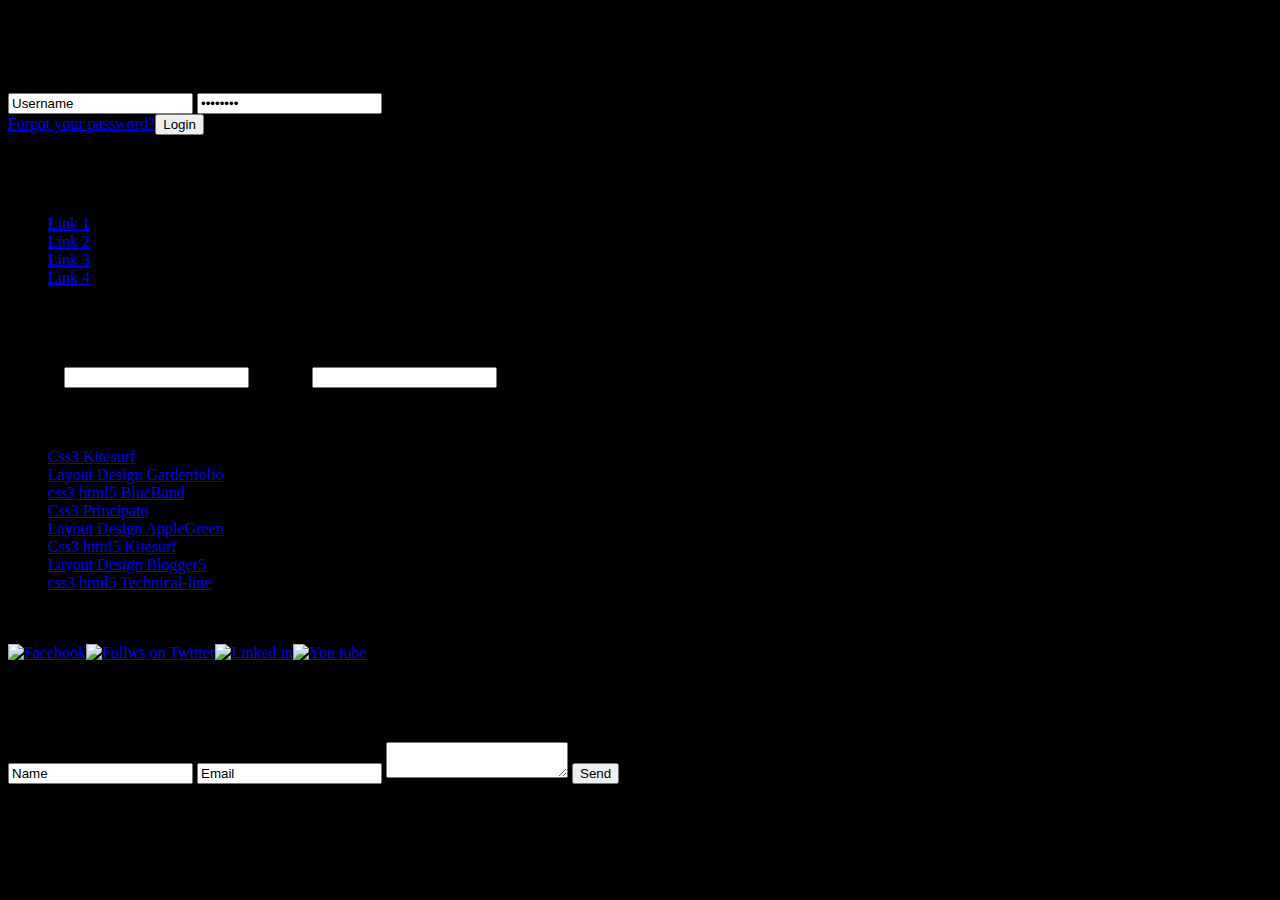
==== contacto.html @ 2d792ff1 "Versión definitiva" ====
<!DOCTYPE html>
<html lang="en">
    <head>
        <title>Indians Manufacture</title>
		<meta charset="UTF-8" />
        <link rel="stylesheet" type="text/css" href="css/style.css" />
        <link href="css/garage.css" rel="stylesheet" />
		 <link rel="stylesheet" href="css/style1.css" />
        <link rel="stylesheet" type="text/css" href="css/sbimenu.css" />
		<link href='http://fonts.googleapis.com/css?family=PT+Sans+Narrow' rel='stylesheet' type='text/css' />
		<link href='http://fonts.googleapis.com/css?family=News+Cycle&v1' rel='stylesheet' type='text/css' />
 <script src="js/livevalidation.js"></script>
 <script src="js/pirobox-min.js"></script>
	<script src="js/modernizr-1.5.min.js"></script>
     <script src="js/jquery-1.4.4.min.js"></script>
    <script src="js/jquery-ui-1.8.6.min.js"></script>
    <script src="js/twitter.min.js"></script>
     <script src="js/jquery.cycle.all.min.js"></script>
     <script src="js/jquery.preloader.js"></script>
    <script src="js/main.js"></script>
   <style type="text/css">
<!--
body {
	background-image: url(images/bg.jpg);
	background-color: #000000;
	background-repeat: repeat-x;
}
-->
    </style>
</head>
    <body>
		<div class="container">
			   <div id="login-box">
        <a href="javascript:void(0);" id="login-close"></a>
        <form action="#" method="post">
        <h3>Account Login</h3>
        <p>Login in to your account</p>
        <input type="text" onFocus="if(this.value=='Username')this.value='';" onBlur="if(this.value=='')this.value='Username';" value="Username" name="username" class="input-1" />
        <input type="password" onFocus="if(this.value=='Password')this.value='';" onBlur="if(this.value=='')this.value='Password';" value="Password" name="password" class="input-1" />
        <div class="login-submit">
            <a href="#">Forgot your password?</a><input type="submit" id="login-btn" value="Login" />
        </div> 
       </form>  
    </div>
            <div id="logo"><H1>Indians Manufacture</H1></div>
          <header>
	<nav>  		   
        <ul id="garagedoor">
		<li id="shutter1"><a href="index.html">Link 1</a></li>
		<li id="shutter2"><a href="#2">Link 2</a></li>
		<li id="shutter3"><a href="#3">Link 3</a></li>
		<li id="shutter4"><a href="#4">Link 4</a></li>
	</ul>
      </nav>      
			</header>
<h1> Contacto</h1>
            Nombre <input type='text'>
            Mensaje <input type='text'>
		<footer>      
          <div class="footer_content">
          <div id="footerleft">
      <h3>Work & Design </h3>
      <ul>
        <li><a href="#">Css3 Kitesurf</a></li><li><a href="..."> Layout Design Gardenfolio</a></li><li><a href="..."> css3 html5 BlueBand</a></li><li><a href="#">Css3 Principato</a></li><li><a href="..."> Layout Design AppleGreen</a></li><li><a href="#">Css3 html5 Kitesurf</a></li><li><a href="..."> Layout Design Blogger5</a></li><li><a href="...">css3 html5  Technical-line</a></li><br />
      </ul>
 <details>         
<summary>Copyright 2010-2011.</summary>
<p>All pages and graphics on this web site are the property of the company Yoursite.com.</p>
<P>Code & Design <a href="http://www.imediacreatives.it" target="_blank">Imediacreatives</a></p>
</details>
    </div>
          <div class="social"><a href="#"><img src="images/ico-social-facebook.png" alt="Facebook" width="32" height="32" /></a><a href="http://www.twitter.com/IM_creatives"><img src="images/ico-social-twitter.png" alt="Follws on Twitter" width="32" height="32" /></a><a href="http://www.linkedin.com/groups?home=&gid=3887513&trk=anet_ug_hm"><img src="images/ico-social-linkedin.png" alt="Linked in " width="32" height="32" /></a><a href="#"><img src="images/ico-social-youtube.png" alt="You tube" width="32" height="32" /></a></div>
<div class="footerbox-right">
                    <h1>Contact</h1>
                     <form id="footer-form" method="post" action="mailscript-footer.php">
                        <input type="text" onFocus="if(this.value=='Name')this.value='';" onBlur="if(this.value=='')this.value='Name';" value="Name" name="field1footer" class="footer-input" id="field1footer" />
                        <input type="text" onFocus="if(this.value=='Email')this.value='';" onBlur="if(this.value=='')this.value='Email';" value="Email" name="field2footer" class="footer-input" id="field2footer" />
                        <textarea class="footer-textarea" name="field3footer" id="field3footer" ></textarea>
                        <input type="submit" id="submit" value="Send"  name="submit"/>                
                    </form>
            </div>                 
          </div>
        </footer>	
			</div>
</div>
		<script type="text/javascript" src="http://ajax.googleapis.com/ajax/libs/jquery/1.6.1/jquery.min.js"></script>
		<script type="text/javascript" src="js/jquery.easing.1.3.js"></script>
		<script type="text/javascript" src="js/jquery.bgImageMenu.js"></script>
		<script type="text/javascript">
			$(function() {
				$('#sbi_container').bgImageMenu({
					defaultBg	: 'images/default.jpg',
					menuSpeed	: 300,
					border		: 1,
					type		: {
						mode		: 'verticalSlideAlt',
						speed		: 450,
						easing		: 'easeOutBack'
					}
				});
			});
		</script>
    	<script>	
		var jQueryScriptOutputted = false;
		
		function initJQuery() {
		    
		    if (typeof(jQuery) == 'undefined') {
		    
		        if (!jQueryScriptOutputted) {
		            jQueryScriptOutputted = true;
		            
		            // Primitive way of loading scripts (no library yet)
		            document.write("<scr" + "ipt src=\"http://ajax.googleapis.com/ajax/libs/jquery/1.2.6/jquery.min.js\"></scr" + "ipt>");
		        }
		        setTimeout("initJQuery()", 50);
		        
		    } else {
		    	
		    	// jQuery way of loading scripts
		    	$.getScript('js/jquery.backgroundPosition.js', function() {
		    		
		    		// Just for demo
		    		$("h2").text('This Browser is using a jQuery fallback for this effect.');
		         
		            // Set CSS in Firefox (Required to use the backgroundPosition js)
					$('#shutter1').css({backgroundPosition: '0px 0px'});
					$('#shutter2').css({backgroundPosition: '0px 0px'});
					$('#shutter3').css({backgroundPosition: '0px 0px'});
					$('#shutter4').css({backgroundPosition: '0px 0px'});
		
					// Animate the Shutter  
					$("#garagedoor a").hover(function() {	
					      $(this).parent().stop().animate({backgroundPosition: '(0px -100px)'}, 500);
					    }, function() {
					      $(this).parent().stop().animate({backgroundPosition: '(0px 0px)'}, 500);
					});
					
		    	});
		
		    }
		            
		}
		
		if (!Modernizr.csstransitions) {
			initJQuery();
		}
	</script>
	<!-- Free template distributed by http://freehtml5templates.com -->
    </body>
</html>
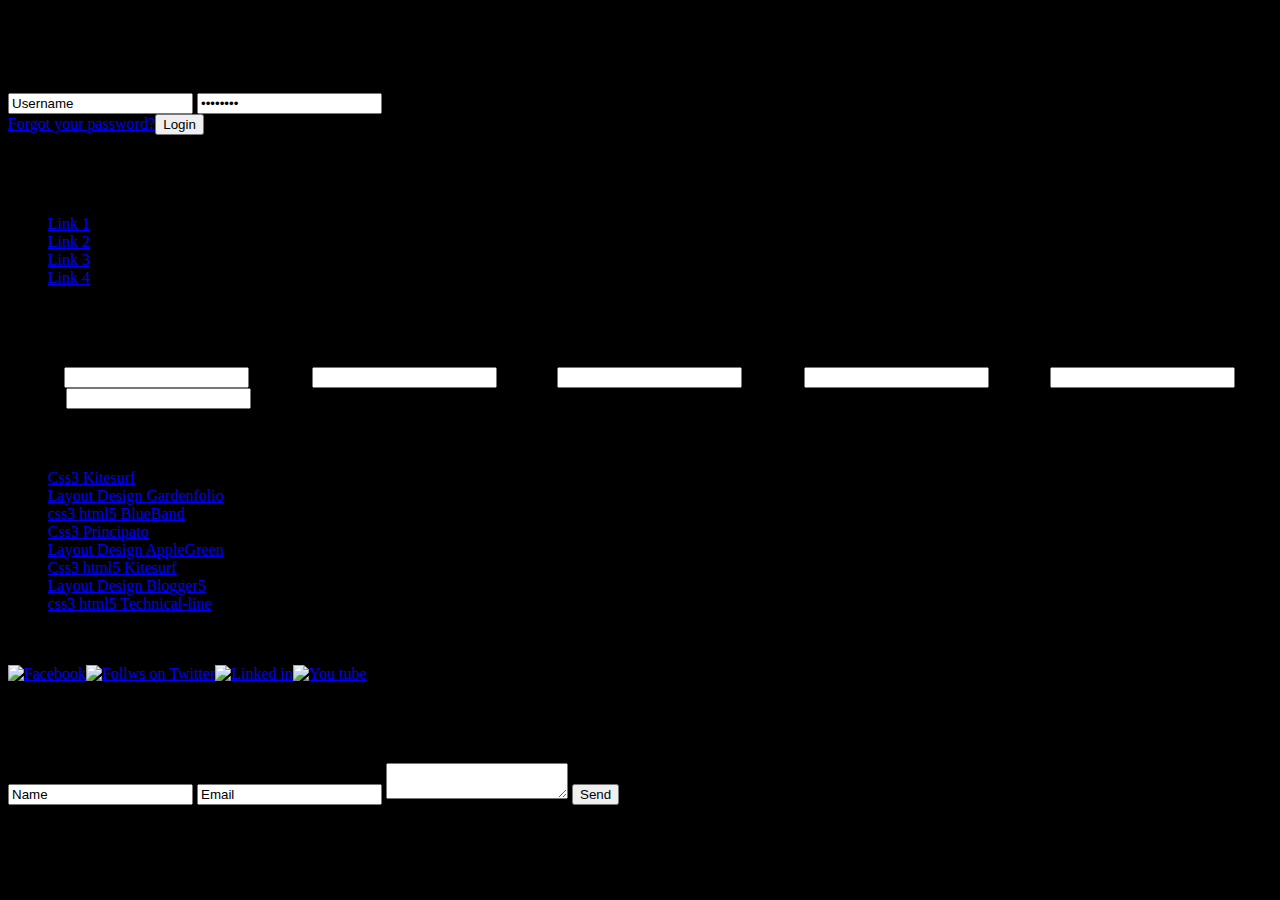
==== commit a79b7d10: "Añadiendo teléfono al contacto" ====
--- a/contacto.html
+++ b/contacto.html
@@ -56,7 +56,12 @@
 <h1> Contacto</h1>
             Nombre <input type='text'>
             Mensaje <input type='text'>
-		<footer>      
+            Nombre <input type='text'>
+            Mensaje <input type='text'>
+            Nombre <input type='text'>
+            Mensaje <input type='text'>
+
+		<footer>
           <div class="footer_content">
           <div id="footerleft">
       <h3>Work & Design </h3>
--- a/css/style.css
+++ b/css/style.css
@@ -0,0 +1,3 @@
+body {
+    background-color: black;
+}